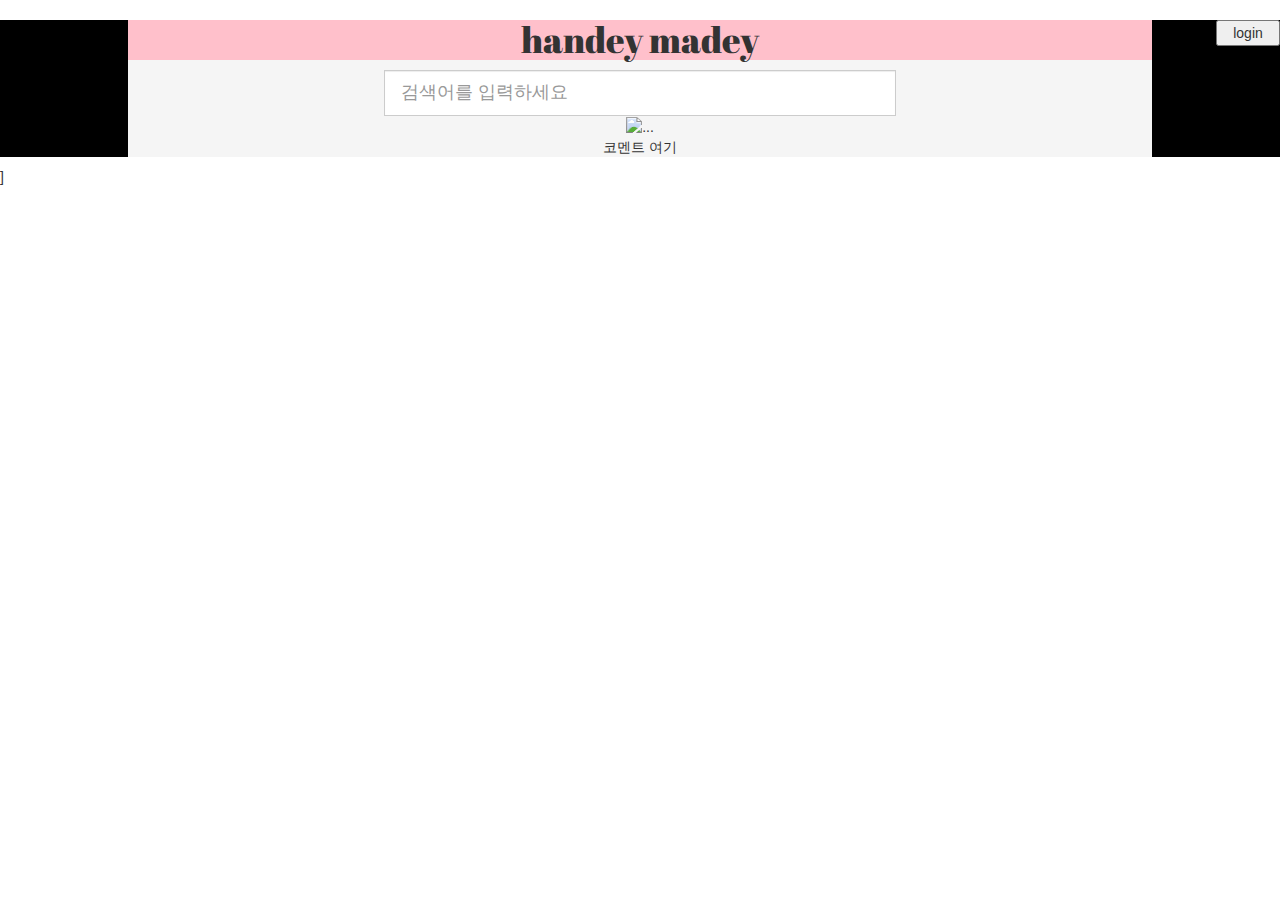
==== detailPage.html @ 7185cd23 "2022-01-07, 회원가입폼 생성" ====
<!DOCTYPE html>
<html lang="en" xmlns:https="http://www.w3.org/1999/xhtml">
<head>
<meta charset="UTF-8">
<title>handey madey - 당신이 원하는 핸드메이드 아카이브</title>
<link rel="stylesheet" href="https://maxcdn.bootstrapcdn.com/bootstrap/3.4.1/css/bootstrap.min.css">
<link href="https://fonts.googleapis.com/css2?family=Abril+Fatface&display=swap" rel="stylesheet">
<link rel="stylesheet" href="https://pro.fontawesome.com/releases/v5.10.0/css/all.css" integrity="sha384-AYmEC3Yw5cVb3ZcuHtOA93w35dYTsvhLPVnYs9eStHfGJvOvKxVfELGroGkvsg+p" crossorigin="anonymous"/>

<style>
.CS_Content > div {
    display: block;
}
.logo {
    -ms-user-select: none; 
    -moz-user-select: none;
    -khtml-user-select: none;
    -webkit-user-select: none;
    user-select: none;
}
a {
    text-decoration: none;
}

.card > img {
    width: 100%;
    margin: auto;
}

.card {
    margin: auto;
    text-align: center;
}

.header {
    background-color: orange;
}
.header > div {
    position: fixed;
    float: left;
}

.header > button {
    display: inline-block;
    float: right;
    width: 5%;
    margin-right: 2%;
    margin: auto;
    text-align: center;
    vertical-align: middle;
}

.logo {
    font-family: 'Abril Fatface', cursive;
    text-align: center;
    vertical-align : middle;
    background-color: pink;
}

.input-group-lg {
    width: 50%;
    margin: auto;
    display: block;
    position: relative;
}

.input-group-lg > i {
    position: absolute;
    left: 85%;
    top: 3px;
}

.center {
    width: 80%;
    margin: auto;
}

.center > div > input: placeholder{
    color: gray;
    margin: auto;
}

.center > div {
    margin: auto;
}



</style>
<script>
$.ajax({
    type: 'GET',
    url: '',
    data: {},
    success: function(response){
    }
});

$.ajax({
    type: 'POST',
    url: '',
    data: {},
    success: function(response){
        window.location.reload();
    }
});
</script>
</head>

<body>
<div class="CS_Content" style="background-color: black;">
    <div class="header" style="background-color: orange;">
        <div onclick="">
            <i class="fas fa-bars fa-3x"></i>
        </div>
        <button onclick="location.href='loginPage.html'" style="text-align:center; vertical-align: middle;">login</button>
    </div>
    <div class="center" style="background-color: whitesmoke;">
        <div class="logo"><h1>handey madey</h1></div>
        <div>
            <div class="input-group input-group-lg">
                <span class="input-group-text" id="inputGroup-sizing-lg"></span>
                <input type="text" placeholder="검색어를 입력하세요" class="form-control" aria-label="Sizing example input" aria-describedby="inputGroup-sizing-lg">
                <i class="fal fa-search fa-3x"></i>
            </div>
        </div>
        <div class="card" style="width: 18rem;">
            <img src="http://www.dailygrid.net/news/photo/201905/222392_121702_5346.png" class="card-img-top" alt="...">
            <div class="card-body">
                <p class="card-text">코멘트 여기</p>
            </div>
        </div>
    </div>
</div>


<script src="https://ajax.googleapis.com/ajax/libs/jquery/3.5.1/jquery.min.js"></script>
<script src="https://maxcdn.bootstrapcdn.com/bootstrap/3.4.1/js/bootstrap.min.js"></script>
</body>
</html>]
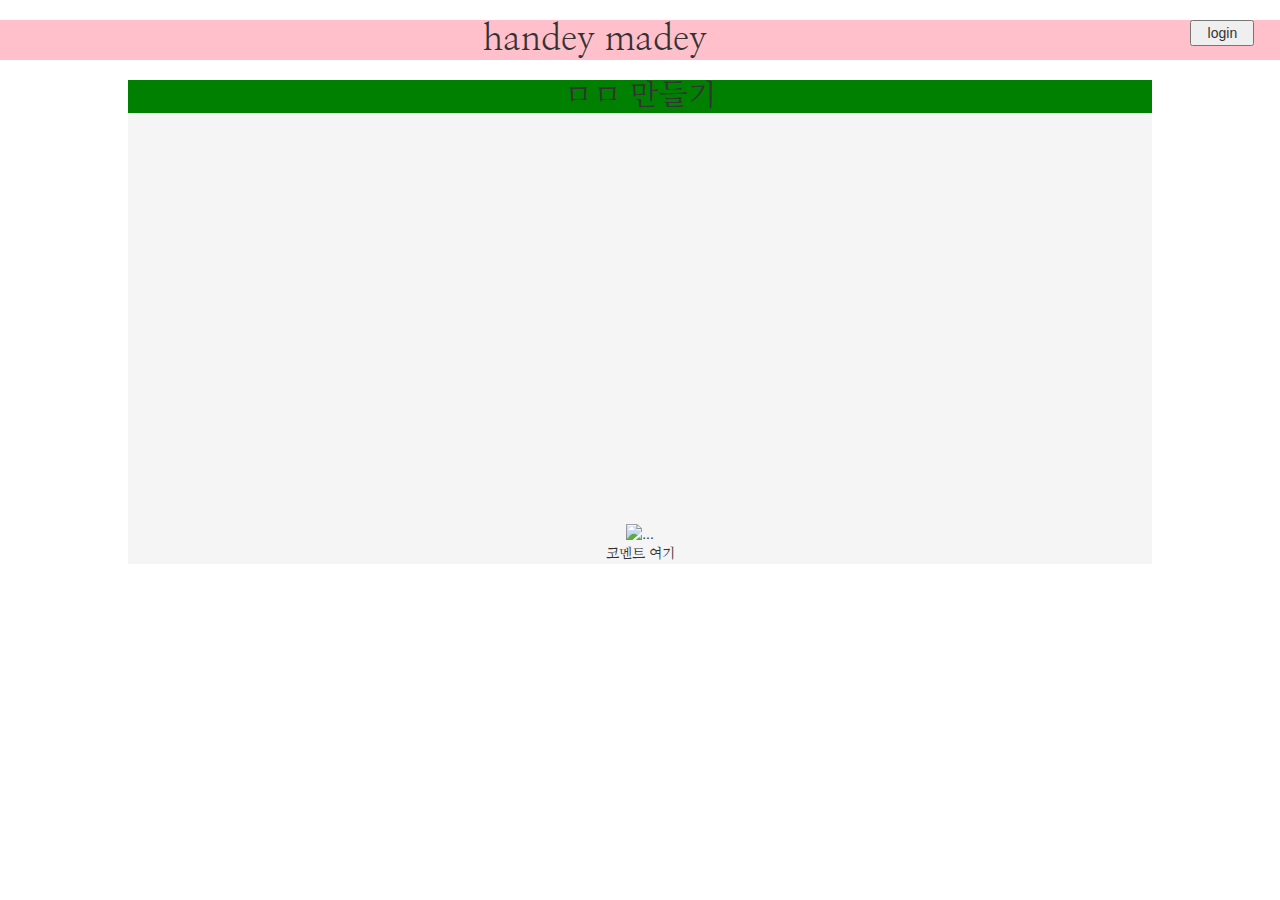
==== commit 34b96915: "2022-01-08, 파일 이동" ====
--- a/detailPage.html
+++ b/detailPage.html
@@ -1,128 +1,106 @@
 <!DOCTYPE html>
 <html lang="en" xmlns:https="http://www.w3.org/1999/xhtml">
 <head>
-<meta charset="UTF-8">
-<title>handey madey - 당신이 원하는 핸드메이드 아카이브</title>
-<link rel="stylesheet" href="https://maxcdn.bootstrapcdn.com/bootstrap/3.4.1/css/bootstrap.min.css">
-<link href="https://fonts.googleapis.com/css2?family=Abril+Fatface&display=swap" rel="stylesheet">
-<link rel="stylesheet" href="https://pro.fontawesome.com/releases/v5.10.0/css/all.css" integrity="sha384-AYmEC3Yw5cVb3ZcuHtOA93w35dYTsvhLPVnYs9eStHfGJvOvKxVfELGroGkvsg+p" crossorigin="anonymous"/>
+    <meta charset="UTF-8">
+    <title>상품 상세페이지</title>
+    <link rel="stylesheet" href="https://maxcdn.bootstrapcdn.com/bootstrap/3.4.1/css/bootstrap.min.css">
+    <link href="https://fonts.googleapis.com/css2?family=Abril+Fatface&display=swap" rel="stylesheet">
+    <link href="https://fonts.googleapis.com/css2?family=Nanum+Myeongjo:wght@700&display=swap" rel="stylesheet">
+    <link rel="stylesheet" href="https://pro.fontawesome.com/releases/v5.10.0/css/all.css" integrity="sha384-AYmEC3Yw5cVb3ZcuHtOA93w35dYTsvhLPVnYs9eStHfGJvOvKxVfELGroGkvsg+p" crossorigin="anonymous"/>
 
-<style>
-.CS_Content > div {
-    display: block;
-}
-.logo {
-    -ms-user-select: none; 
-    -moz-user-select: none;
-    -khtml-user-select: none;
-    -webkit-user-select: none;
-    user-select: none;
-}
-a {
-    text-decoration: none;
-}
+    <style>
+    *{
+        -ms-user-select: none; 
+        -moz-user-select: none;
+        -khtml-user-select: none;
+        -webkit-user-select: none;
+        user-select: none;
+    }
 
-.card > img {
-    width: 100%;
-    margin: auto;
-}
+    h1, h2, h3, h4, h5, span, p {
+        font-family: 'Nanum Myeongjo', serif;
+    }
+    a {
+        text-decoration: none;
+    }
 
-.card {
-    margin: auto;
-    text-align: center;
-}
+    .center{
+        margin: auto;
+        width: 80%;
+    }
 
-.header {
-    background-color: orange;
-}
-.header > div {
-    position: fixed;
-    float: left;
-}
+    .center > h2 {
+        text-align: center;
+        background-color: green;
+    }
 
-.header > button {
-    display: inline-block;
-    float: right;
-    width: 5%;
-    margin-right: 2%;
-    margin: auto;
-    text-align: center;
-    vertical-align: middle;
-}
+    .youtubeZone {
+        margin:auto;
+        width: 80%;
+        height: 40rem;
+    }
+    .youtubeZone > iframe {
+        margin: auto;
+        padding: 0;
+        width: 100%;
+        height: 100%;
+        border: none;
+    }
 
-.logo {
-    font-family: 'Abril Fatface', cursive;
-    text-align: center;
-    vertical-align : middle;
-    background-color: pink;
-}
+    .card > img {
+        width: 100%;
+        margin: auto;
+    }
 
-.input-group-lg {
-    width: 50%;
-    margin: auto;
-    display: block;
-    position: relative;
-}
+    .card {
+        margin: auto;
+        text-align: center;
+    }
 
-.input-group-lg > i {
-    position: absolute;
-    left: 85%;
-    top: 3px;
-}
+    .header > div {
+        float: left;
+        margin-left: 2%;
+    }
 
-.center {
-    width: 80%;
-    margin: auto;
-}
+    .header > button {
+        display: inline-block;
+        float: right;
+        width: 5%;
+        margin: 0 2% 0 0;
+        text-align: center;
+        vertical-align: middle;
+    }
 
-.center > div > input: placeholder{
-    color: gray;
-    margin: auto;
-}
-
-.center > div {
-    margin: auto;
-}
+    .logo {
+        font-family: 'Abril Fatface', cursive;
+        text-align: center;
+        vertical-align: middle;
+        background-color: pink;
+    }
 
 
+    .center > div {
+        margin: auto;
+    }
 
-</style>
-<script>
-$.ajax({
-    type: 'GET',
-    url: '',
-    data: {},
-    success: function(response){
-    }
-});
-
-$.ajax({
-    type: 'POST',
-    url: '',
-    data: {},
-    success: function(response){
-        window.location.reload();
-    }
-});
-</script>
+    </style>
 </head>
 
 <body>
-<div class="CS_Content" style="background-color: black;">
-    <div class="header" style="background-color: orange;">
+<div class="CS_Content">
+    <div class="header">
         <div onclick="">
             <i class="fas fa-bars fa-3x"></i>
         </div>
-        <button onclick="location.href='loginPage.html'" style="text-align:center; vertical-align: middle;">login</button>
+        <button onclick="" style="text-align:center; vertical-align: middle;">login</button>
     </div>
-    <div class="center" style="background-color: whitesmoke;">
-        <div class="logo"><h1>handey madey</h1></div>
-        <div>
-            <div class="input-group input-group-lg">
-                <span class="input-group-text" id="inputGroup-sizing-lg"></span>
-                <input type="text" placeholder="검색어를 입력하세요" class="form-control" aria-label="Sizing example input" aria-describedby="inputGroup-sizing-lg">
-                <i class="fal fa-search fa-3x"></i>
-            </div>
+    <div class="logo"><h1>handey madey</h1></div>
+    <div class="center" style="background-color:whitesmoke;">
+        <h2>ㅁㅁ 만들기</h2>
+        <div class="youtubeZone">
+            <iframe width="560" height="315" src="https://www.youtube.com/embed/iDjQSdN_ig8" frameborder="0" allow="accelerometer; autoplay; encrypted-media; gyroscope; picture-in-picture" allowfullscreen></iframe>
+        </div>
+        <div>            
         </div>
         <div class="card" style="width: 18rem;">
             <img src="http://www.dailygrid.net/news/photo/201905/222392_121702_5346.png" class="card-img-top" alt="...">
@@ -137,4 +115,4 @@
 <script src="https://ajax.googleapis.com/ajax/libs/jquery/3.5.1/jquery.min.js"></script>
 <script src="https://maxcdn.bootstrapcdn.com/bootstrap/3.4.1/js/bootstrap.min.js"></script>
 </body>
-</html>]+</html>